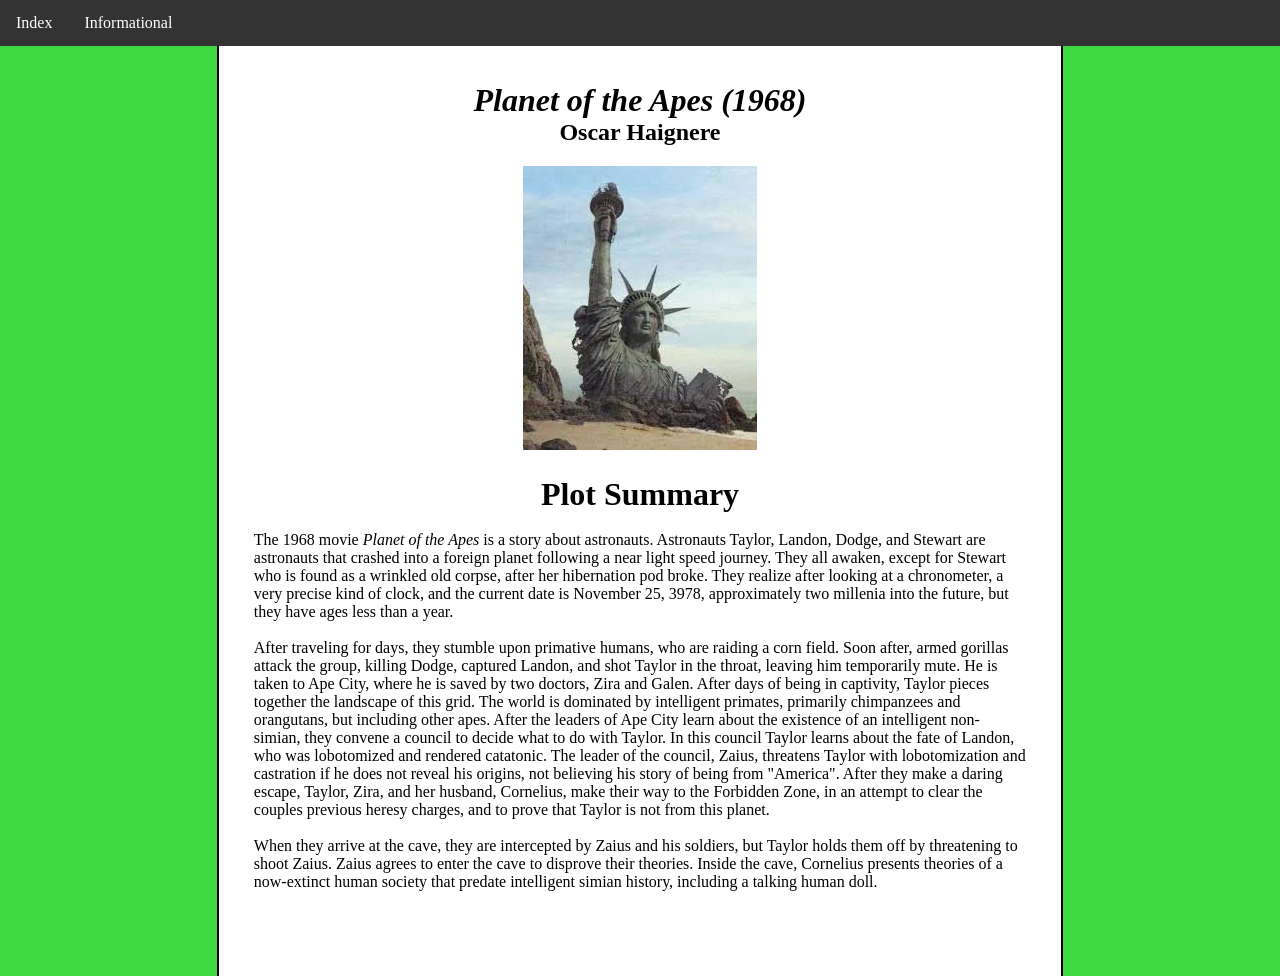
==== website_for_fifth/index.html @ a7fc83d0 "v0.0.1" ====
<!DOCTYPE html>
<html>
    <head>
        <title>Le Website</title>
        <link rel="stylesheet" href="styles.css">
    </head>
    <body>
        <ul>
            <li><a href="index.html">Index</a></li>
            <li><a href="about.html">Informational</a></li>
        </ul>
        <div class="box">
            <div class="column1"></div>
            <div class="column2" style="text-align: center;">
                <h1 style="margin-bottom: 0;"><i>Planet of the Apes (1968)</i></h1>
                <h2 style="margin-top: 0;">Oscar Haignere</h2>
                <img src="images/images.jpg" alt="Rusted out statue of liberty">
                <h1 style="margin-bottom: 0;">Plot Summary</h1>
                <p style="text-align: left; margin-top: 0;"><br>The 1968 movie <i>Planet of the Apes</i> is a story about astronauts. Astronauts Taylor, Landon, Dodge, and Stewart 
                are astronauts that crashed into a foreign planet following a near light speed journey. They all awaken, except for Stewart who is found as a wrinkled old corpse,
                after her hibernation pod broke. They realize after looking at a chronometer, a very precise kind of clock, and the current date is November 25, 3978, approximately
                two millenia into the future, but they have ages less than a year.<br><br>After traveling for days, they stumble upon primative humans, who are raiding a corn field.
                Soon after, armed gorillas attack the group, killing Dodge, captured Landon, and shot Taylor in the throat, leaving him temporarily mute. He is taken to Ape City,
                where he is saved by two doctors, Zira and Galen. After days of being in captivity, Taylor pieces together the landscape of this grid. The world is dominated
                by intelligent primates, primarily chimpanzees and orangutans, but including other apes. After the leaders of Ape City learn about the existence of an intelligent 
                non-simian, they convene a council to decide what to do with Taylor. In this council Taylor learns about the fate of Landon, who was lobotomized and rendered 
                catatonic. The leader of the council, Zaius, threatens Taylor with lobotomization and castration if he does not reveal his origins, not believing his story of
                being from "America". After they make a daring escape, Taylor, Zira, and her husband, Cornelius, make their way to the Forbidden Zone, in an attempt to clear the 
                couples previous heresy charges, and to prove that Taylor is not from this planet. <br><br>When they arrive at the cave, they are intercepted by Zaius and his soldiers, 
                but Taylor holds them off by threatening to shoot Zaius. Zaius agrees to enter the cave to disprove their theories. Inside the cave, Cornelius presents theories of
                a now-extinct human society that predate intelligent simian history, including a talking human doll.
            </p></div>
            <div class="column3"></div>
        </div>
</html>
---- website_for_fifth/styles.css ----
body {
  margin: 0
}

ul {
    position: sticky;
    top: 0;
    list-style-type: none;
    margin: 0;
    padding: 0;
    overflow: hidden;
    background-color: #333333;
}

ul li {
    margin: auto;
    float: left;
    align-items: center;
}

ul li a {
    display: block;
    color: white;
    text-align: center;
    padding: 14px 16px;
    text-decoration: none;
}

ul li a:hover {
    background-color: #111111;
}

.style {
    display: flex;
    justify-content: center;
}

.box {
  display: grid;       /* Aligns children side-by-side */
  grid-template-columns: 3fr 11fr 3fr;           /* Adds space between columns */
  gap: 20px;
  overflow-wrap: break-word;
  word-break: normal;
}

.column1 {
  flex: 1;             /* Forces all three columns to have equal width */
  padding: 15px;
  background-color: #3fda3f;
  border-right: 2px solid #000000;
  min-height: 100vh;
  margin-left: 0;
}
.column2 {
  flex: 1;             /* Forces all three columns to have equal width */
  padding: 15px;
  background-color: #FFFFFF;
}
.column3 {
  flex: 1;             /* Forces all three columns to have equal width */
  padding: 15px;
  border-left: 2px solid #000000;
  background-color: #3fda3f;
  min-height: 100vh;
}
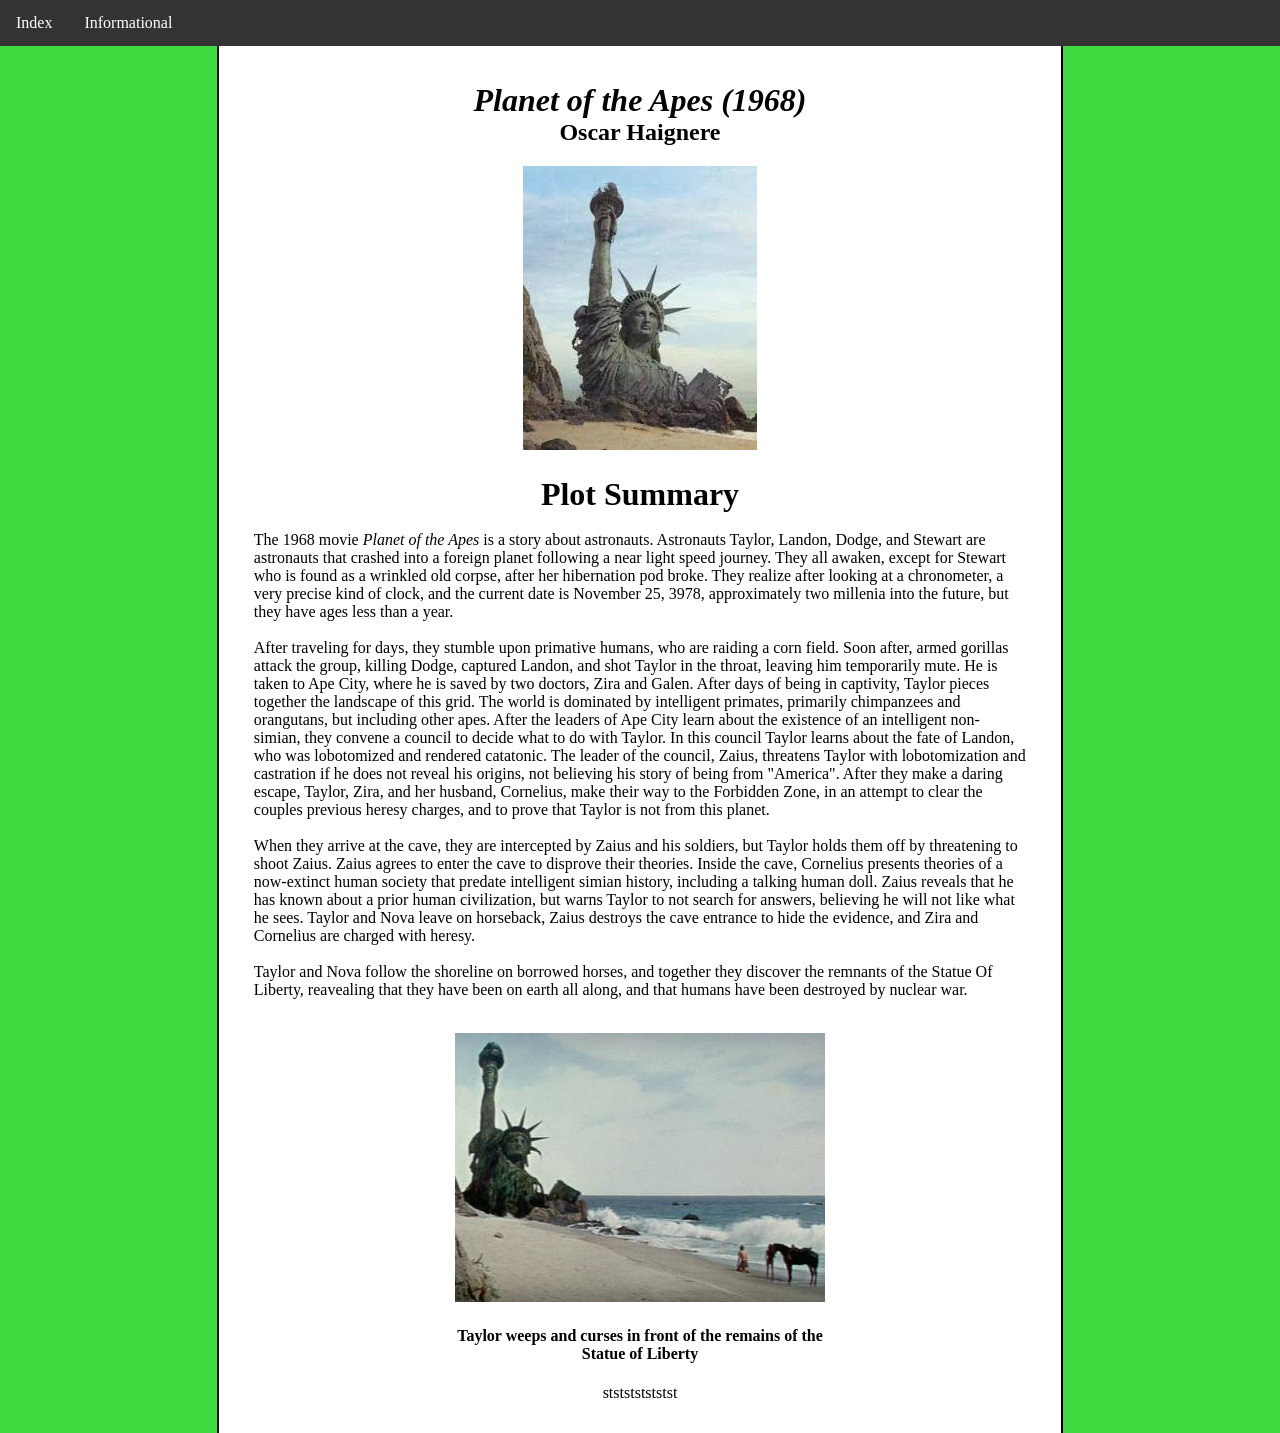
==== commit 4e47f06a: "Add files via upload" ====
--- a/website_for_fifth/index.html
+++ b/website_for_fifth/index.html
@@ -28,7 +28,11 @@
                 being from "America". After they make a daring escape, Taylor, Zira, and her husband, Cornelius, make their way to the Forbidden Zone, in an attempt to clear the 
                 couples previous heresy charges, and to prove that Taylor is not from this planet. <br><br>When they arrive at the cave, they are intercepted by Zaius and his soldiers, 
                 but Taylor holds them off by threatening to shoot Zaius. Zaius agrees to enter the cave to disprove their theories. Inside the cave, Cornelius presents theories of
-                a now-extinct human society that predate intelligent simian history, including a talking human doll.
+                a now-extinct human society that predate intelligent simian history, including a talking human doll. Zaius reveals that he has known about a prior human civilization,
+                but warns Taylor to not search for answers, believing he will not like what he sees. Taylor and Nova leave on horseback, Zaius destroys the cave entrance to hide the evidence, 
+                and Zira and Cornelius are charged with heresy. <br><br> Taylor and Nova follow the shoreline on borrowed horses, and together they discover the remnants of the Statue Of Liberty,
+                reavealing that they have been on earth all along, and that humans have been destroyed by nuclear war. <br><br><div style="text-align: center;"><img src="images/Potaending.jpg">
+                <h4>Taylor weeps and curses in front of the remains of the <br>Statue of Liberty</h4></div>ststststststst<br>
             </p></div>
             <div class="column3"></div>
         </div>
